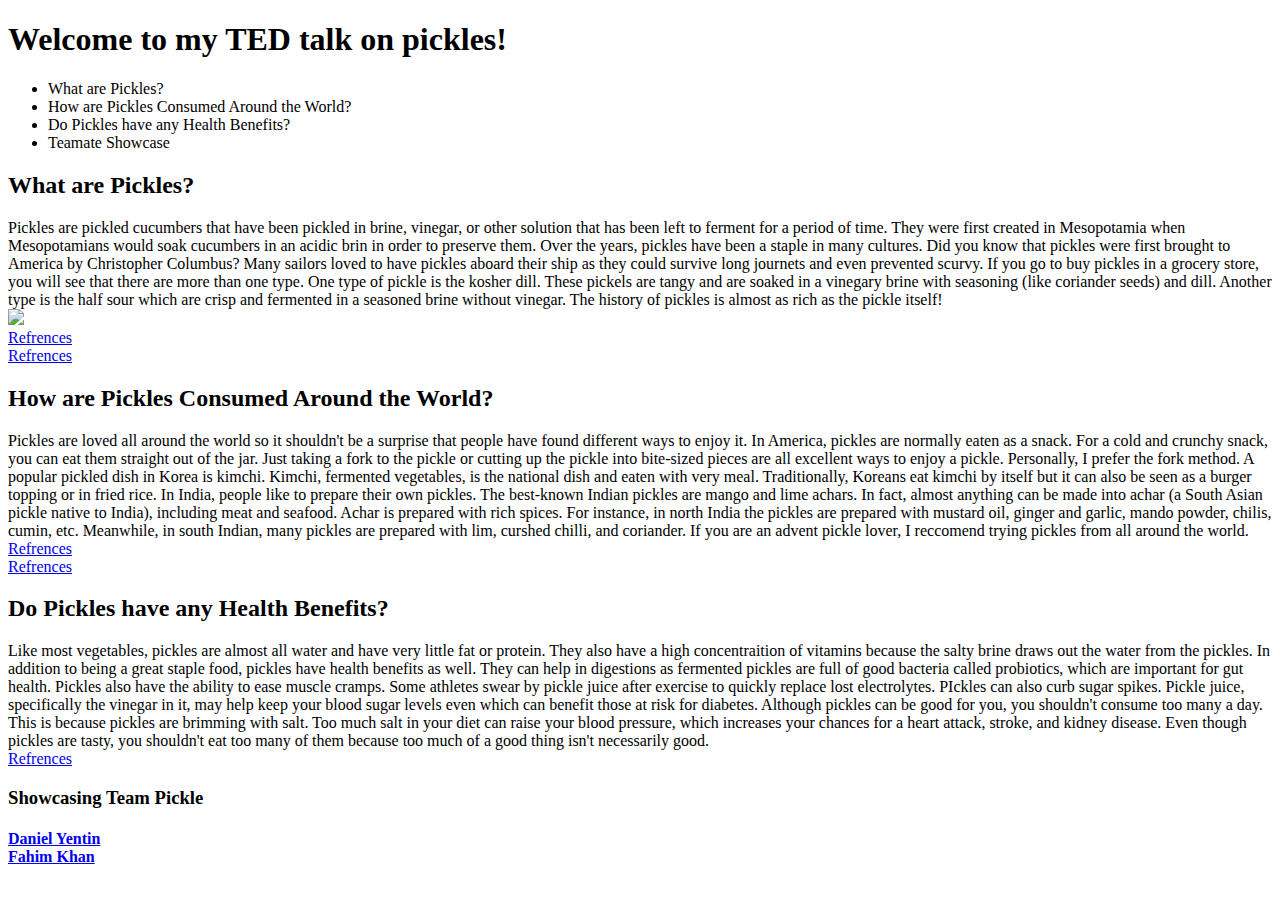
==== index.html @ 98902361 "Update index.html" ====
<!--
Daniel Yentin, Linsey Wong, Fahim Khan
IntroCS pd7 sec11
HW3 -- Thank you for coming to my TED talk! (aim: edit better faster stronger)
2021-2-10
-->

<!DOCTYPE html>
  <html>
    <head>
      <title>
      Pickles!
      </title>
      <!-- Pickles! is the title -->
      
    </head>  
    <body>
      <h1> 
      Welcome to my TED talk on pickles!
      </h1>
      <!-- main heading -->
      
      <ul>
        <li> What are Pickles? </li>
        <li> How are Pickles Consumed Around the World? </li>
        <li> Do Pickles have any Health Benefits? </li>
        <li> Teamate Showcase </li>
      </ul>
      <!-- table of contents-
            sections are: what are pickles? // how are pickles consumed around the world? // do pickles have health benefits? // team showcase -->

      <h2> What are Pickles? </h2>
      <p>
        Pickles are pickled cucumbers that have been pickled in brine, vinegar, or other solution that has been left to ferment for a period of time. They were first created in Mesopotamia when Mesopotamians would soak cucumbers in an acidic brin in order to preserve them. Over the years, pickles have been a staple in many cultures. Did you know that pickles were first brought to America by Christopher Columbus? Many sailors loved to have pickles aboard their ship as they could survive long journets and even prevented scurvy. If you go to buy pickles in a grocery store, you will see that there are more than one type. One type of pickle is the kosher dill. These pickels are tangy and are soaked in a vinegary brine with seasoning (like coriander seeds) and dill. Another type is the half sour which are crisp and fermented in a seasoned brine without vinegar. The history of pickles is almost as rich as the pickle itself! 
        <br>
        <img src="pickles.jpg" lt="pickles">
        <br>  
        <a href="https://spoonuniversity.com/lifestyle/14-mediterranean-foods-everyone-needs-to-try">Refrences</a>
        <br>
        <a href="https://www.history.com/news/pickles-history-timeline">Refrences</a>
      </p>
      <!-- section with links to refrences -->

      <h2> How are Pickles Consumed Around the World? </h2>
      <p> 
        Pickles are loved all around the world so it shouldn't be a surprise that people have found different ways to enjoy it. In America, pickles are normally eaten as a snack. For a cold and crunchy snack, you can eat them straight out of the jar. Just taking a fork to the pickle or cutting up the pickle into bite-sized pieces are all excellent ways to enjoy a pickle. Personally, I prefer the fork method. A popular pickled dish in Korea is kimchi. Kimchi, fermented vegetables, is the national dish and eaten with very meal. Traditionally, Koreans eat kimchi by itself but it can also be seen as a burger topping or in fried rice. In India, people like to prepare their own pickles. The best-known Indian pickles are mango and lime achars. In fact, almost anything can be made into achar (a South Asian pickle native to India), including meat and seafood. Achar is prepared with rich spices. For instance, in north India the pickles are prepared with mustard oil, ginger and garlic, mando powder, chilis, cumin, etc. Meanwhile, in south Indian, many pickles are prepared with lim, curshed chilli, and coriander. If you are an advent pickle lover, I reccomend trying pickles from all around the world.
        <br>
        <a href="https://www.theguardian.com/lifeandstyle/wordofmouth/2013/oct/22/guide-pickles-kimchi-achar-torshi-recipe">Refrences</a>
        <br>
        <a href="https://www.history.com/news/pickles-history-timeline">Refrences</a>
      </p>

      <h2> Do Pickles have any Health Benefits? </h2>
      <p>
          Like most vegetables, pickles are almost all water and have very little fat or protein. They also have a high concentraition of vitamins because the salty brine draws out the water from the pickles. In addition to being a great staple food, pickles have health benefits as well. They can help in digestions as fermented pickles are full of good bacteria called probiotics, which are important for gut health. Pickles also have the ability to ease muscle cramps. Some athletes swear by pickle juice after exercise to quickly replace lost electrolytes. PIckles can also curb sugar spikes. Pickle juice, specifically the vinegar in it, may help keep your blood sugar levels even which can benefit those at risk for diabetes. Although pickles can be good for you, you shouldn't consume too many a day. This is because pickles are brimming with salt. Too much salt in your diet can raise your blood pressure, which increases your chances for a heart attack, stroke, and kidney disease. Even though pickles are tasty, you shouldn't eat too many of them because too much of a good thing isn't necessarily good. 
          <br>
        <a href="https://www.webmd.com/food-recipes/health-benefits-pickles#1">Refrences</a>
      </p>

      <h3> Showcasing Team Pickle
        <h4>
          <a href="https://github.com/DanielYentin/web/blob/main/index.html"> Daniel Yentin </a>
          <br>
          <a href="https://github.com/fahimkhan17/web/blob/main/index.html"> Fahim Khan </a>
        </h4>
      </h3> 
    </body>
  </html>
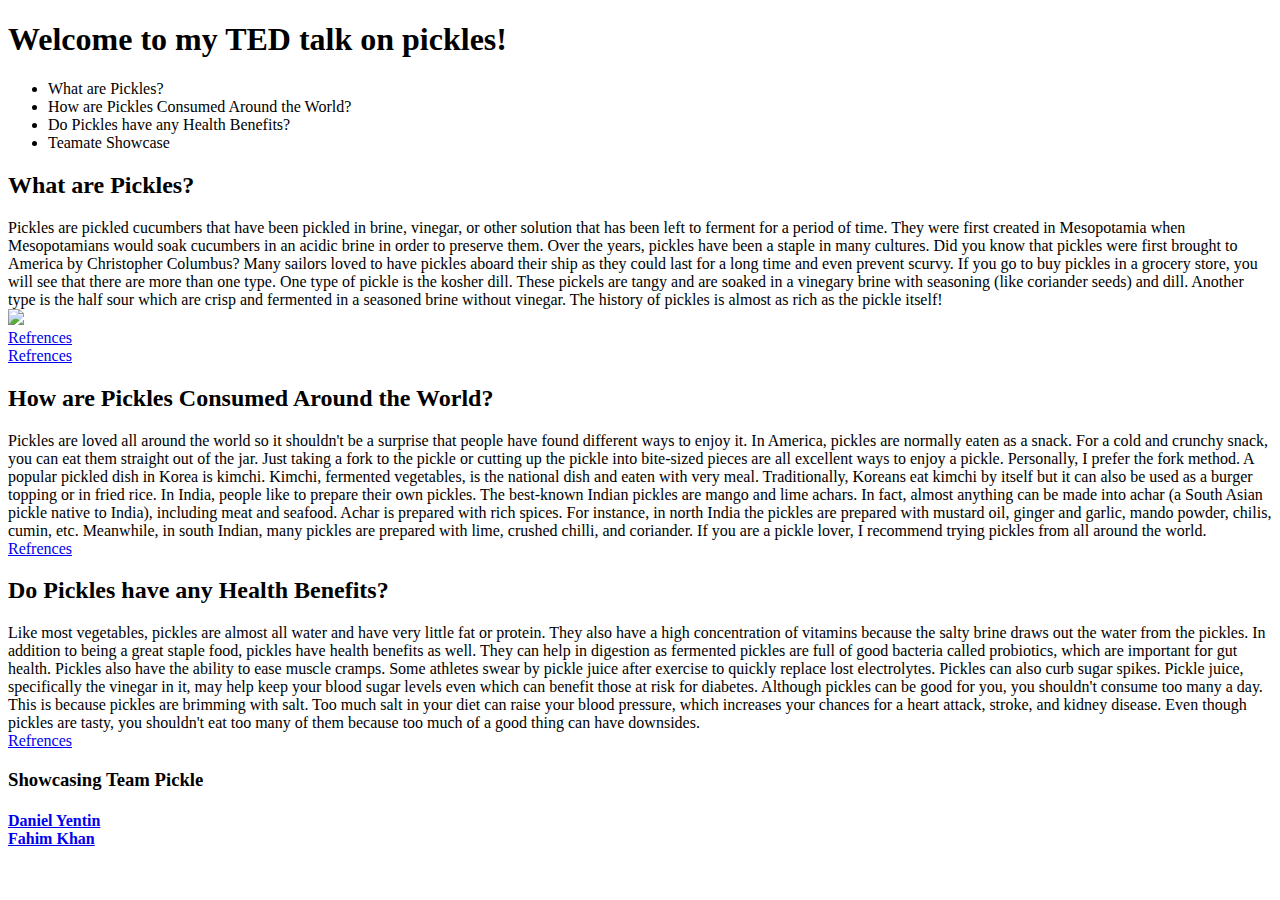
==== commit 5afbe540: "Update index.html" ====
--- a/index.html
+++ b/index.html
@@ -31,7 +31,7 @@
 
       <h2> What are Pickles? </h2>
       <p>
-        Pickles are pickled cucumbers that have been pickled in brine, vinegar, or other solution that has been left to ferment for a period of time. They were first created in Mesopotamia when Mesopotamians would soak cucumbers in an acidic brin in order to preserve them. Over the years, pickles have been a staple in many cultures. Did you know that pickles were first brought to America by Christopher Columbus? Many sailors loved to have pickles aboard their ship as they could survive long journets and even prevented scurvy. If you go to buy pickles in a grocery store, you will see that there are more than one type. One type of pickle is the kosher dill. These pickels are tangy and are soaked in a vinegary brine with seasoning (like coriander seeds) and dill. Another type is the half sour which are crisp and fermented in a seasoned brine without vinegar. The history of pickles is almost as rich as the pickle itself! 
+        Pickles are pickled cucumbers that have been pickled in brine, vinegar, or other solution that has been left to ferment for a period of time. They were first created in Mesopotamia when Mesopotamians would soak cucumbers in an acidic brine in order to preserve them. Over the years, pickles have been a staple in many cultures. Did you know that pickles were first brought to America by Christopher Columbus? Many sailors loved to have pickles aboard their ship as they could last for a long time and even prevent scurvy. If you go to buy pickles in a grocery store, you will see that there are more than one type. One type of pickle is the kosher dill. These pickels are tangy and are soaked in a vinegary brine with seasoning (like coriander seeds) and dill. Another type is the half sour which are crisp and fermented in a seasoned brine without vinegar. The history of pickles is almost as rich as the pickle itself! 
         <br>
         <img src="pickles.jpg" lt="pickles">
         <br>  
@@ -39,29 +39,33 @@
         <br>
         <a href="https://www.history.com/news/pickles-history-timeline">Refrences</a>
       </p>
-      <!-- section with links to refrences -->
+      <!-- in this section i talk about the origins of pickles and the different types there are -->
+      <!-- there are links with references and i tried to add an image but i don't think it worked -->
 
       <h2> How are Pickles Consumed Around the World? </h2>
       <p> 
-        Pickles are loved all around the world so it shouldn't be a surprise that people have found different ways to enjoy it. In America, pickles are normally eaten as a snack. For a cold and crunchy snack, you can eat them straight out of the jar. Just taking a fork to the pickle or cutting up the pickle into bite-sized pieces are all excellent ways to enjoy a pickle. Personally, I prefer the fork method. A popular pickled dish in Korea is kimchi. Kimchi, fermented vegetables, is the national dish and eaten with very meal. Traditionally, Koreans eat kimchi by itself but it can also be seen as a burger topping or in fried rice. In India, people like to prepare their own pickles. The best-known Indian pickles are mango and lime achars. In fact, almost anything can be made into achar (a South Asian pickle native to India), including meat and seafood. Achar is prepared with rich spices. For instance, in north India the pickles are prepared with mustard oil, ginger and garlic, mando powder, chilis, cumin, etc. Meanwhile, in south Indian, many pickles are prepared with lim, curshed chilli, and coriander. If you are an advent pickle lover, I reccomend trying pickles from all around the world.
+        Pickles are loved all around the world so it shouldn't be a surprise that people have found different ways to enjoy it. In America, pickles are normally eaten as a snack. For a cold and crunchy snack, you can eat them straight out of the jar. Just taking a fork to the pickle or cutting up the pickle into bite-sized pieces are all excellent ways to enjoy a pickle. Personally, I prefer the fork method. A popular pickled dish in Korea is kimchi. Kimchi, fermented vegetables, is the national dish and eaten with very meal. Traditionally, Koreans eat kimchi by itself but it can also be used as a burger topping or in fried rice. In India, people like to prepare their own pickles. The best-known Indian pickles are mango and lime achars. In fact, almost anything can be made into achar (a South Asian pickle native to India), including meat and seafood. Achar is prepared with rich spices. For instance, in north India the pickles are prepared with mustard oil, ginger and garlic, mando powder, chilis, cumin, etc. Meanwhile, in south Indian, many pickles are prepared with lime, crushed chilli, and coriander. If you are a pickle lover, I recommend trying pickles from all around the world.
         <br>
         <a href="https://www.theguardian.com/lifeandstyle/wordofmouth/2013/oct/22/guide-pickles-kimchi-achar-torshi-recipe">Refrences</a>
-        <br>
-        <a href="https://www.history.com/news/pickles-history-timeline">Refrences</a>
       </p>
-
+      <!-- in this section i talk about the popular ways pickles are consumed in America, Korea, and India -->
+      <!-- there are links with references -->
+      
       <h2> Do Pickles have any Health Benefits? </h2>
       <p>
-          Like most vegetables, pickles are almost all water and have very little fat or protein. They also have a high concentraition of vitamins because the salty brine draws out the water from the pickles. In addition to being a great staple food, pickles have health benefits as well. They can help in digestions as fermented pickles are full of good bacteria called probiotics, which are important for gut health. Pickles also have the ability to ease muscle cramps. Some athletes swear by pickle juice after exercise to quickly replace lost electrolytes. PIckles can also curb sugar spikes. Pickle juice, specifically the vinegar in it, may help keep your blood sugar levels even which can benefit those at risk for diabetes. Although pickles can be good for you, you shouldn't consume too many a day. This is because pickles are brimming with salt. Too much salt in your diet can raise your blood pressure, which increases your chances for a heart attack, stroke, and kidney disease. Even though pickles are tasty, you shouldn't eat too many of them because too much of a good thing isn't necessarily good. 
+          Like most vegetables, pickles are almost all water and have very little fat or protein. They also have a high concentration of vitamins because the salty brine draws out the water from the pickles. In addition to being a great staple food, pickles have health benefits as well. They can help in digestion as fermented pickles are full of good bacteria called probiotics, which are important for gut health. Pickles also have the ability to ease muscle cramps. Some athletes swear by pickle juice after exercise to quickly replace lost electrolytes. Pickles can also curb sugar spikes. Pickle juice, specifically the vinegar in it, may help keep your blood sugar levels even which can benefit those at risk for diabetes. Although pickles can be good for you, you shouldn't consume too many a day. This is because pickles are brimming with salt. Too much salt in your diet can raise your blood pressure, which increases your chances for a heart attack, stroke, and kidney disease. Even though pickles are tasty, you shouldn't eat too many of them because too much of a good thing can have downsides. 
           <br>
         <a href="https://www.webmd.com/food-recipes/health-benefits-pickles#1">Refrences</a>
       </p>
+       <!-- in this section i talk about the health benefits and drawbacks of pickles-->
+       <!-- there are links with references -->
 
       <h3> Showcasing Team Pickle
         <h4>
           <a href="https://github.com/DanielYentin/web/blob/main/index.html"> Daniel Yentin </a>
           <br>
           <a href="https://github.com/fahimkhan17/web/blob/main/index.html"> Fahim Khan </a>
+           <!-- links to my teammate's websites -->
         </h4>
       </h3> 
     </body>
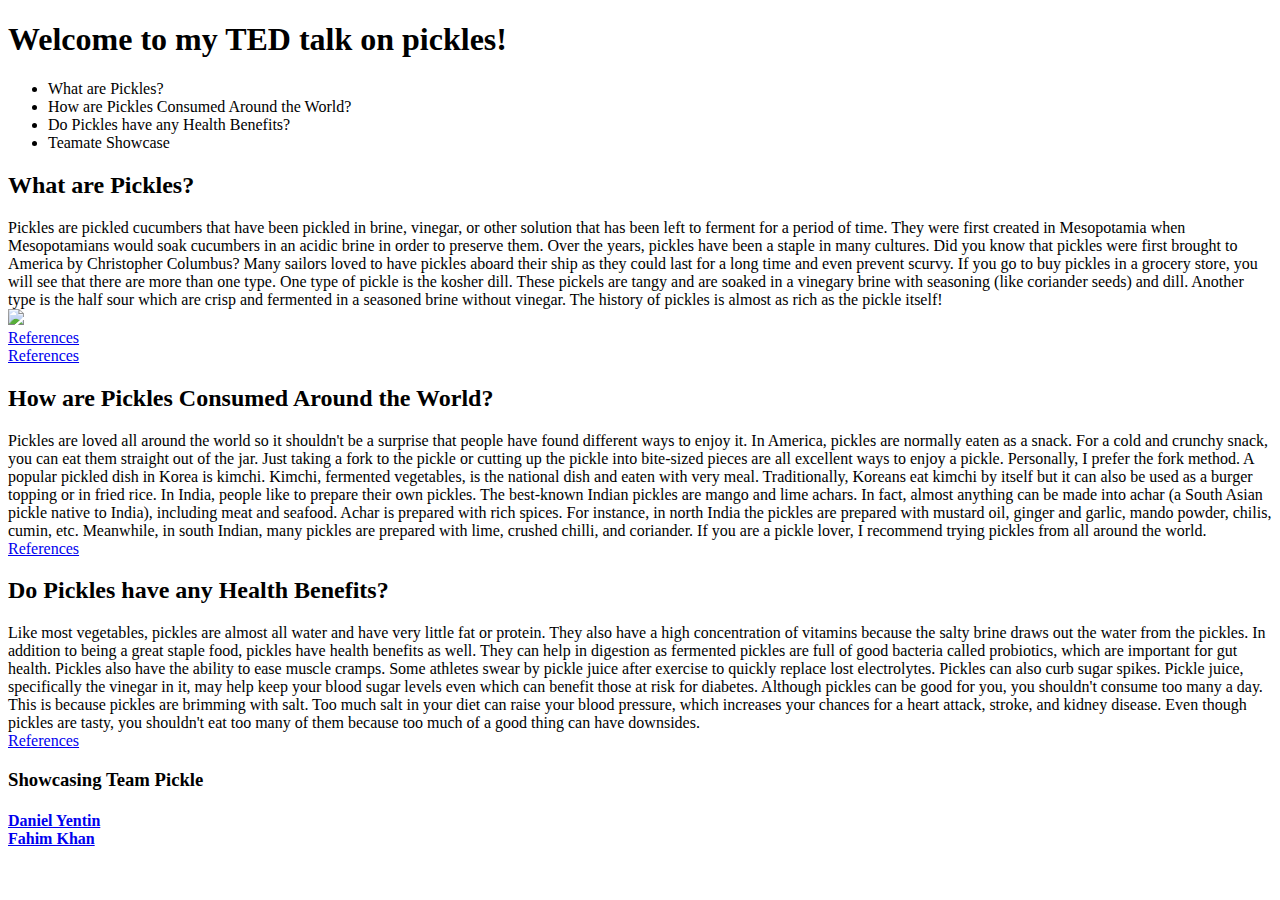
==== commit 99ee3504: "Update index.html" ====
--- a/index.html
+++ b/index.html
@@ -35,9 +35,9 @@
         <br>
         <img src="pickles.jpg" lt="pickles">
         <br>  
-        <a href="https://spoonuniversity.com/lifestyle/14-mediterranean-foods-everyone-needs-to-try">Refrences</a>
+        <a href="https://spoonuniversity.com/lifestyle/14-mediterranean-foods-everyone-needs-to-try">References</a>
         <br>
-        <a href="https://www.history.com/news/pickles-history-timeline">Refrences</a>
+        <a href="https://www.history.com/news/pickles-history-timeline">References</a>
       </p>
       <!-- in this section i talk about the origins of pickles and the different types there are -->
       <!-- there are links with references and i tried to add an image but i don't think it worked -->
@@ -46,7 +46,7 @@
       <p> 
         Pickles are loved all around the world so it shouldn't be a surprise that people have found different ways to enjoy it. In America, pickles are normally eaten as a snack. For a cold and crunchy snack, you can eat them straight out of the jar. Just taking a fork to the pickle or cutting up the pickle into bite-sized pieces are all excellent ways to enjoy a pickle. Personally, I prefer the fork method. A popular pickled dish in Korea is kimchi. Kimchi, fermented vegetables, is the national dish and eaten with very meal. Traditionally, Koreans eat kimchi by itself but it can also be used as a burger topping or in fried rice. In India, people like to prepare their own pickles. The best-known Indian pickles are mango and lime achars. In fact, almost anything can be made into achar (a South Asian pickle native to India), including meat and seafood. Achar is prepared with rich spices. For instance, in north India the pickles are prepared with mustard oil, ginger and garlic, mando powder, chilis, cumin, etc. Meanwhile, in south Indian, many pickles are prepared with lime, crushed chilli, and coriander. If you are a pickle lover, I recommend trying pickles from all around the world.
         <br>
-        <a href="https://www.theguardian.com/lifeandstyle/wordofmouth/2013/oct/22/guide-pickles-kimchi-achar-torshi-recipe">Refrences</a>
+        <a href="https://www.theguardian.com/lifeandstyle/wordofmouth/2013/oct/22/guide-pickles-kimchi-achar-torshi-recipe">References</a>
       </p>
       <!-- in this section i talk about the popular ways pickles are consumed in America, Korea, and India -->
       <!-- there are links with references -->
@@ -55,16 +55,16 @@
       <p>
           Like most vegetables, pickles are almost all water and have very little fat or protein. They also have a high concentration of vitamins because the salty brine draws out the water from the pickles. In addition to being a great staple food, pickles have health benefits as well. They can help in digestion as fermented pickles are full of good bacteria called probiotics, which are important for gut health. Pickles also have the ability to ease muscle cramps. Some athletes swear by pickle juice after exercise to quickly replace lost electrolytes. Pickles can also curb sugar spikes. Pickle juice, specifically the vinegar in it, may help keep your blood sugar levels even which can benefit those at risk for diabetes. Although pickles can be good for you, you shouldn't consume too many a day. This is because pickles are brimming with salt. Too much salt in your diet can raise your blood pressure, which increases your chances for a heart attack, stroke, and kidney disease. Even though pickles are tasty, you shouldn't eat too many of them because too much of a good thing can have downsides. 
           <br>
-        <a href="https://www.webmd.com/food-recipes/health-benefits-pickles#1">Refrences</a>
+        <a href="https://www.webmd.com/food-recipes/health-benefits-pickles#1">References</a>
       </p>
        <!-- in this section i talk about the health benefits and drawbacks of pickles-->
        <!-- there are links with references -->
 
       <h3> Showcasing Team Pickle
         <h4>
-          <a href="https://github.com/DanielYentin/web/blob/main/index.html"> Daniel Yentin </a>
+          <a href="DanielYentin.github.io/web/"> Daniel Yentin </a>
           <br>
-          <a href="https://github.com/fahimkhan17/web/blob/main/index.html"> Fahim Khan </a>
+          <a href="fahimkhan.github.io/web/"> Fahim Khan </a>
            <!-- links to my teammate's websites -->
         </h4>
       </h3> 
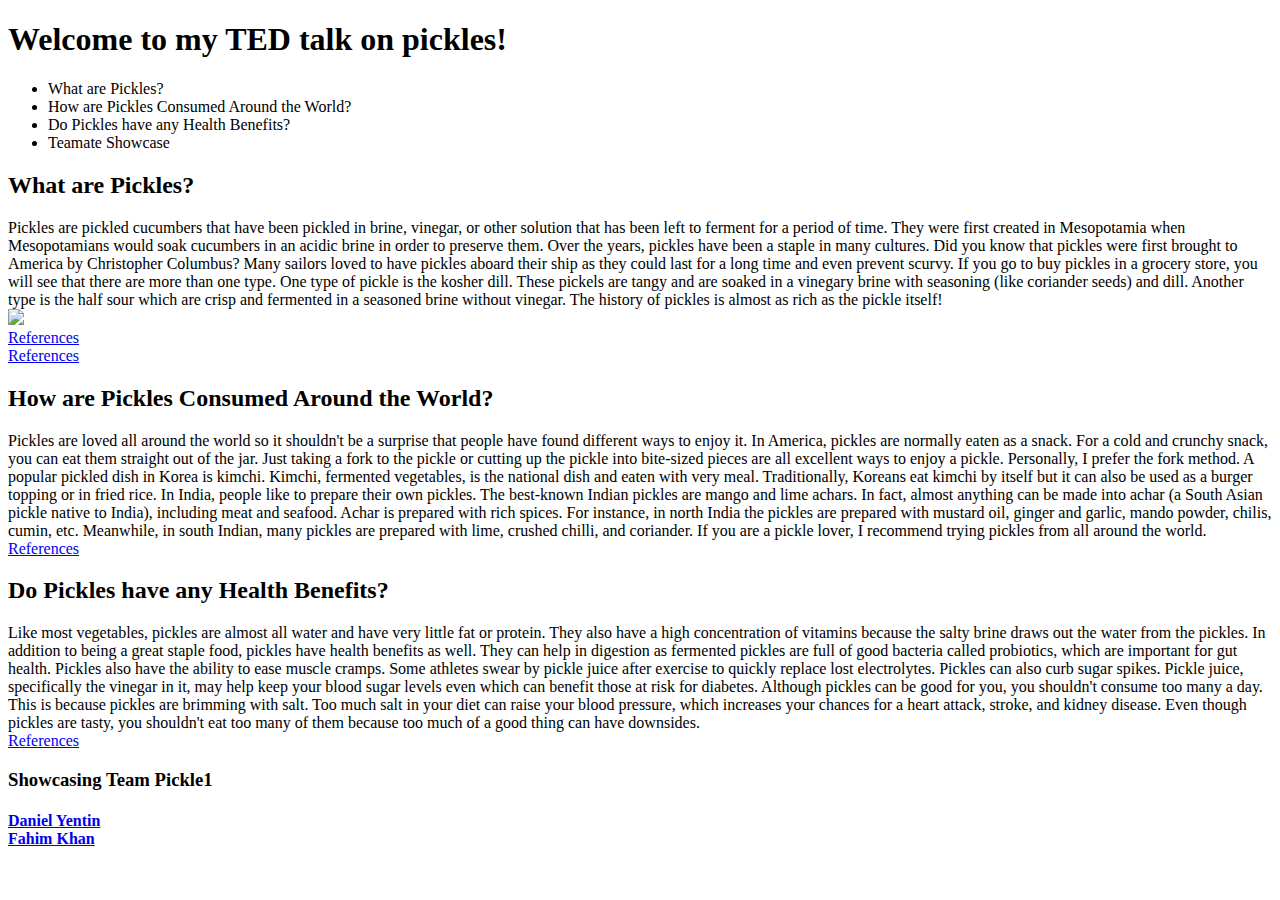
==== commit 423e7808: "Update index.html" ====
--- a/index.html
+++ b/index.html
@@ -60,9 +60,9 @@
        <!-- in this section i talk about the health benefits and drawbacks of pickles-->
        <!-- there are links with references -->
 
-      <h3> Showcasing Team Pickle
+      <h3> Showcasing Team Pickle1
         <h4>
-          <a href="DanielYentin.github.io/web/"> Daniel Yentin </a>
+          <a href="https://danielyentin.github.io/web/"> Daniel Yentin </a>
           <br>
           <a href="fahimkhan.github.io/web/"> Fahim Khan </a>
            <!-- links to my teammate's websites -->
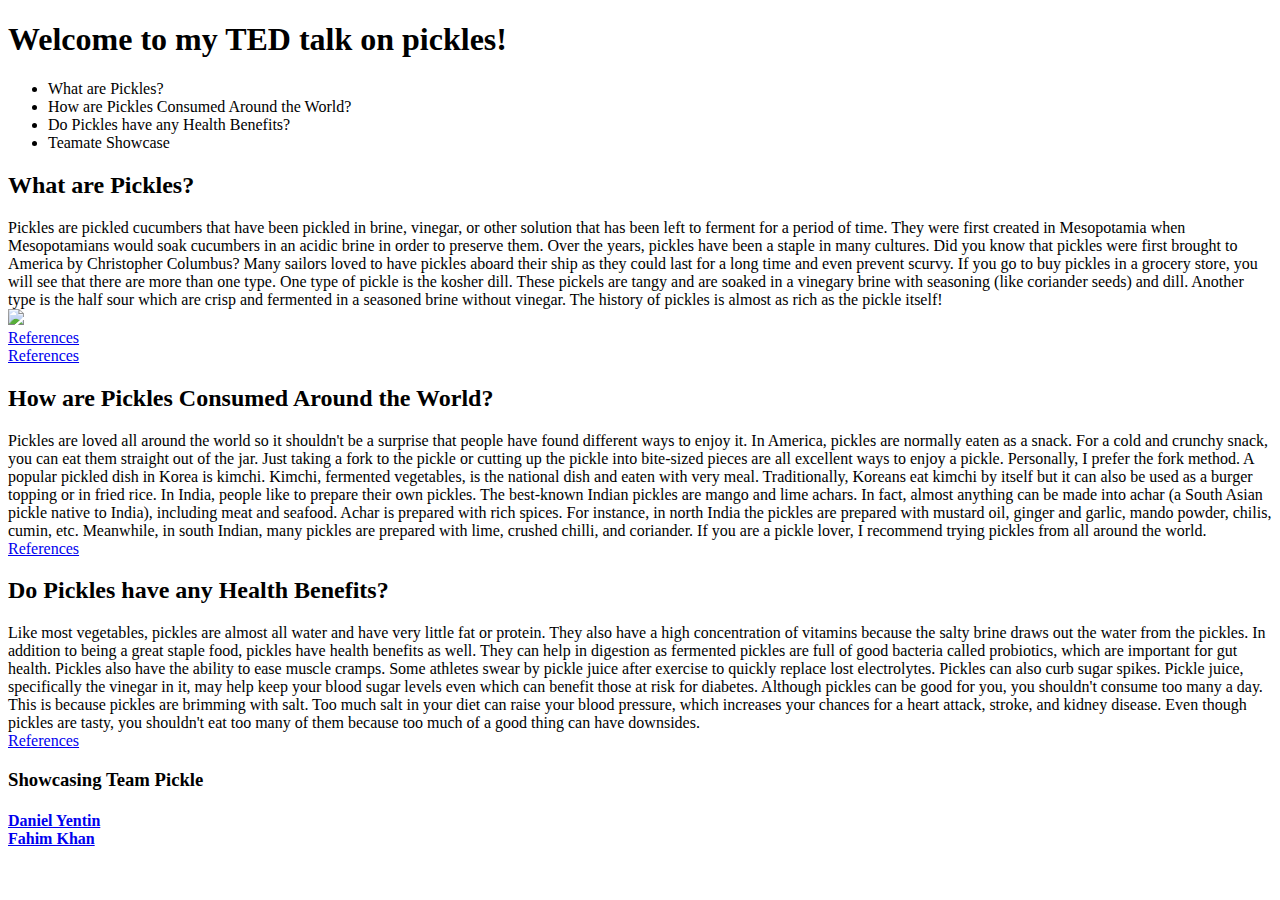
==== commit c6f93336: "Update index.html" ====
--- a/index.html
+++ b/index.html
@@ -60,11 +60,11 @@
        <!-- in this section i talk about the health benefits and drawbacks of pickles-->
        <!-- there are links with references -->
 
-      <h3> Showcasing Team Pickle1
+      <h3> Showcasing Team Pickle
         <h4>
           <a href="https://danielyentin.github.io/web/"> Daniel Yentin </a>
           <br>
-          <a href="fahimkhan.github.io/web/"> Fahim Khan </a>
+          <a href="https://fahimkhan.github.io/web/"> Fahim Khan </a>
            <!-- links to my teammate's websites -->
         </h4>
       </h3> 
